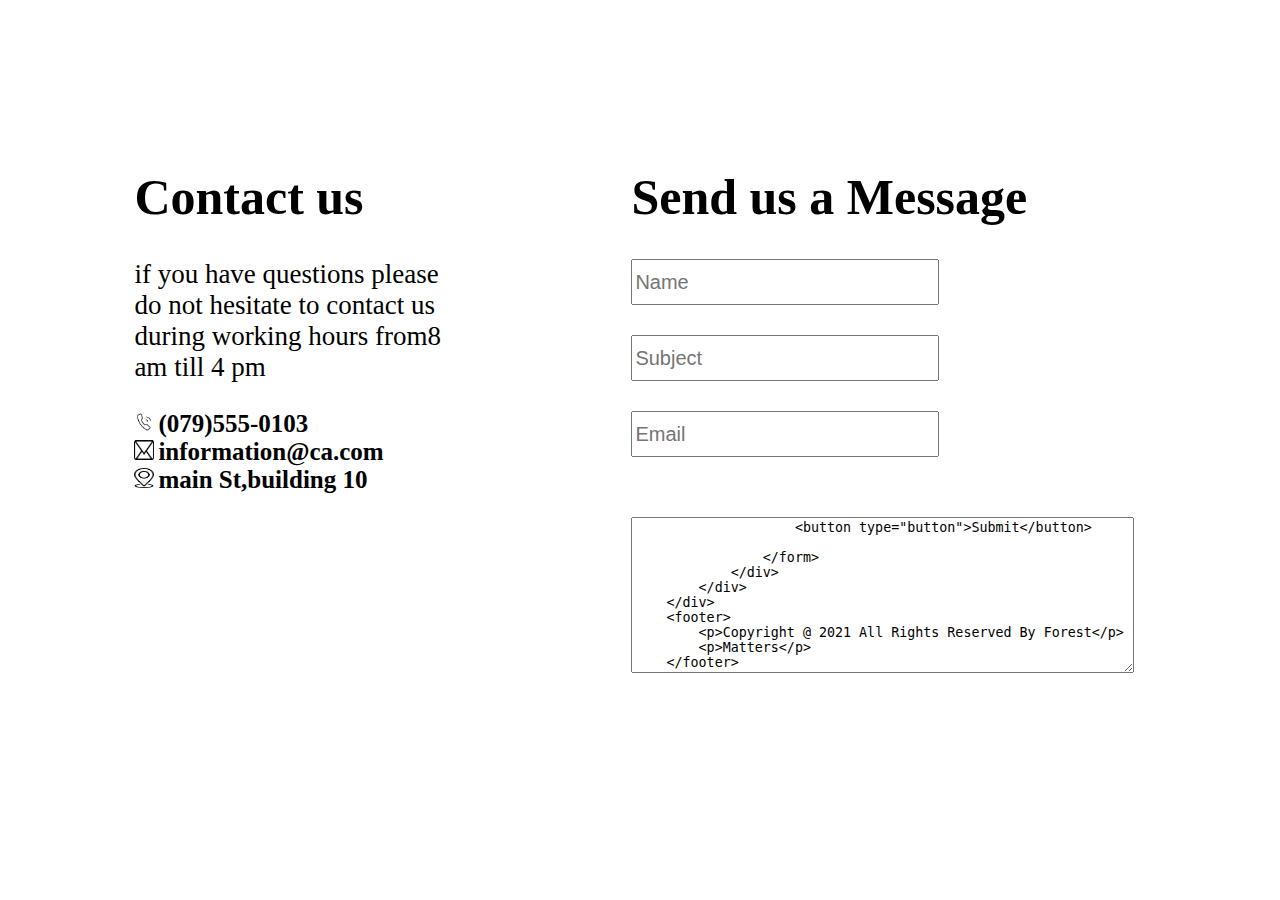
==== thirdTask/index.html @ d159ac10 "task3" ====
<!DOCTYPE html>
<html lang="en">
<head>
    <meta charset="UTF-8">
    <meta http-equiv="X-UA-Compatible" content="IE=edge">
    <meta name="viewport" content="width=device-width, initial-scale=1.0">
    <link rel="stylesheet" href="./style.css">
    <title>third task</title>
</head>
<body>
   
    <div class="boxes">
        <div class="box1">
            <div>
                <h1>Contact us</h1>
                <p>if you have questions please do not hesitate to contact us during working hours from8 am till 4 pm</p>
            </div>
            
            <div class="information">
                <div class="phone">
                    <img src="[data-uri]" alt="phone logo">
                    <h6>(079)555-0103</h6>
                </div>
                <div class="email">
                    <img src="[data-uri]" alt="email logo">
                    <h6>information@ca.com</h6>
                </div>
                <div class="title">
                    <img src="[data-uri]" alt="title logo">
                    <h6>main St,building 10</h6>
                </div>
                <map name=""></map>
            </div>
        </div>
        <div class="box2">
            <div>
                <h1>Send us a Message</h1>
            </div>
            <div>
                <form action="">
                    <input type="text" placeholder="Name">
                    <input type="text" placeholder="Subject">
                    <input type="text" placeholder="Email">
                    <textarea cols="60" rows="10" placeholder="Message" >
                    <button type="button">Submit</button>
                    
                </form>
            </div>
        </div>
    </div>
    <footer>
        <p>Copyright @ 2021 All Rights Reserved By Forest</p>
        <p>Matters</p>
    </footer>
    
</body>
</html>
---- thirdTask/style.css ----
.boxes{
    width: 1000px;
    height: 80%;
    margin: 10% ;
    display: inline-flex;
    flex-wrap: nowrap;
    justify-content:space-between;

}

.box1,.box2 ,img,h6{
    display: inline;
}
input{
    display: block;
    width: 300px;
    height: 40px;
    font-size: 20px;
}
h1{
    font-size: 50px;
}
p{
    width: 335px;
    font-size: 27px;
}
img{
    width: 20px;
    height: 20px;
    
}
h6{
    font-size: 25px;
    font-style:normal;
    font-family:unset;
}
input,button,textarea{
    margin-top: 30px;
    margin-bottom: 30px;
    
}

button{
    font-size: 25px;
}
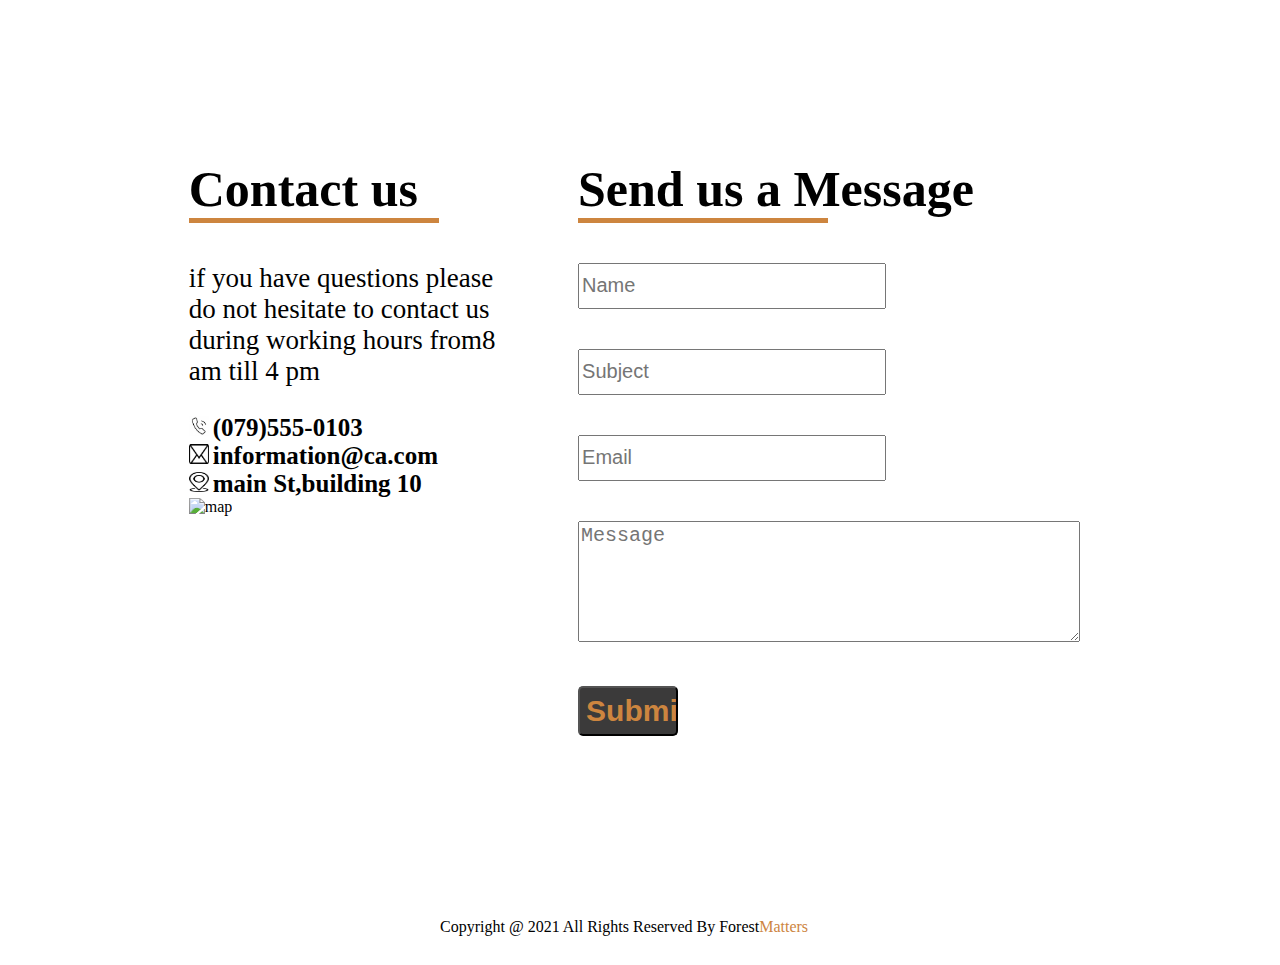
==== commit e90ec470: "finish task 3" ====
--- a/thirdTask/index.html
+++ b/thirdTask/index.html
@@ -13,36 +13,38 @@
         <div class="box1">
             <div>
                 <h1>Contact us</h1>
-                <p>if you have questions please do not hesitate to contact us during working hours from8 am till 4 pm</p>
+                <div class="line"></div>
+                <p class="p">if you have questions please do not hesitate to contact us during working hours from8 am till 4 pm</p>
             </div>
             
             <div class="information">
                 <div class="phone">
-                    <img src="[data-uri]" alt="phone logo">
+                    <img class="logo" src="[data-uri]" alt="phone logo">
                     <h6>(079)555-0103</h6>
                 </div>
                 <div class="email">
-                    <img src="[data-uri]" alt="email logo">
+                    <img class="logo" src="[data-uri]" alt="email logo">
                     <h6>information@ca.com</h6>
                 </div>
                 <div class="title">
-                    <img src="[data-uri]" alt="title logo">
+                    <img class="logo" src="[data-uri]" alt="title logo">
                     <h6>main St,building 10</h6>
                 </div>
-                <map name=""></map>
+                <img  class="map" src="https://encrypted-tbn0.gstatic.com/images?q=tbn:ANd9GcSGTacRURbRqJ6S0DRWwSEZYseGgtFD47_2eQ&usqp=CAU" alt="map">
             </div>
         </div>
         <div class="box2">
             <div>
                 <h1>Send us a Message</h1>
+                <div class="line"></div>
             </div>
             <div>
                 <form action="">
-                    <input type="text" placeholder="Name">
-                    <input type="text" placeholder="Subject">
-                    <input type="text" placeholder="Email">
-                    <textarea cols="60" rows="10" placeholder="Message" >
-                    <button type="button">Submit</button>
+                    <input type="text"  class="input" placeholder="Name">
+                    <input type="text" class="input" placeholder="Subject">
+                    <input type="text" class="input" placeholder="Email">
+                    <textarea name="comment" cols="40" rows="5" placeholder="Message"></textarea>
+                    <input type="submit" class="submit" placeholder="Submit">
                     
                 </form>
             </div>
@@ -50,7 +52,7 @@
     </div>
     <footer>
         <p>Copyright @ 2021 All Rights Reserved By Forest</p>
-        <p>Matters</p>
+        <p id="p2">Matters</p>
     </footer>
     
 </body>
--- a/thirdTask/style.css
+++ b/thirdTask/style.css
@@ -2,29 +2,37 @@
     width: 1000px;
     height: 80%;
     margin: 10% ;
-    display: inline-flex;
+    display: flex;
     flex-wrap: nowrap;
-    justify-content:space-between;
+    justify-content:space-evenly;
 
 }
 
-.box1,.box2 ,img,h6{
+.box1,.box2 ,img,h6,footer{
     display: inline;
 }
 input{
     display: block;
+}
+.input{
     width: 300px;
     height: 40px;
     font-size: 20px;
 }
 h1{
     font-size: 50px;
+    margin-bottom: 0px;
+    
 }
-p{
+.line{
+    border-top:peru 5px solid ;
+    width: 250px;
+}
+.p{
     width: 335px;
     font-size: 27px;
 }
-img{
+.logo{
     width: 20px;
     height: 20px;
     
@@ -34,15 +42,38 @@
     font-style:normal;
     font-family:unset;
 }
-input,button,textarea{
-    margin-top: 30px;
-    margin-bottom: 30px;
+input,button,textarea,.line{
+    margin-bottom: 40px;
     
 }
 
-button{
+.submit{
+    background-color:rgb(59, 58, 58);
     font-size: 25px;
+    font-weight:bold;
+    color: peru;
+    width: 100px;
+    height: 50px;
+    font-size: 30px;
+    border-radius: 5px;
+}
+textarea{
+    font-size: 20px;
+}
+.map{
+    width: 400px;
+    height: 245px;
+}
+footer{
+    width: 400px;
+   
+    display: flex;
+    margin: auto;
+}
+#p2{
+    color: peru;
 }
 
 
 
+
